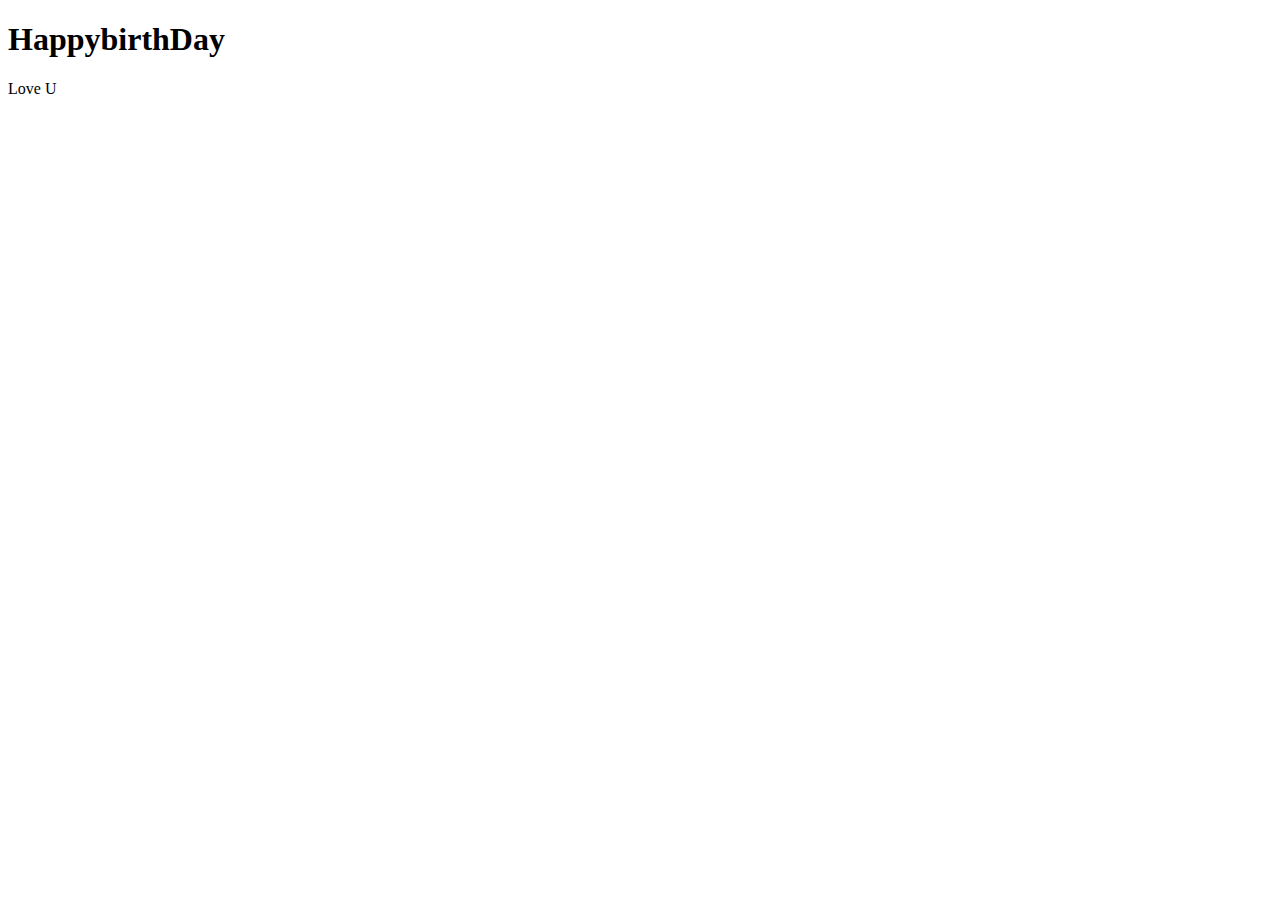
==== index.html @ 6b1266b1 "add index page" ====
<!DOCTYPE html>
<html lang="en">
<head>
    <meta charset="UTF-8">
    <meta http-equiv="X-UA-Compatible" content="IE=edge">
    <meta name="viewport" content="width=device-width, initial-scale=1.0">
    <title>Document</title>
</head>
<body>
    <h1>HappybirthDay</h1>
    <p>Love U</p>
</body>
</html>
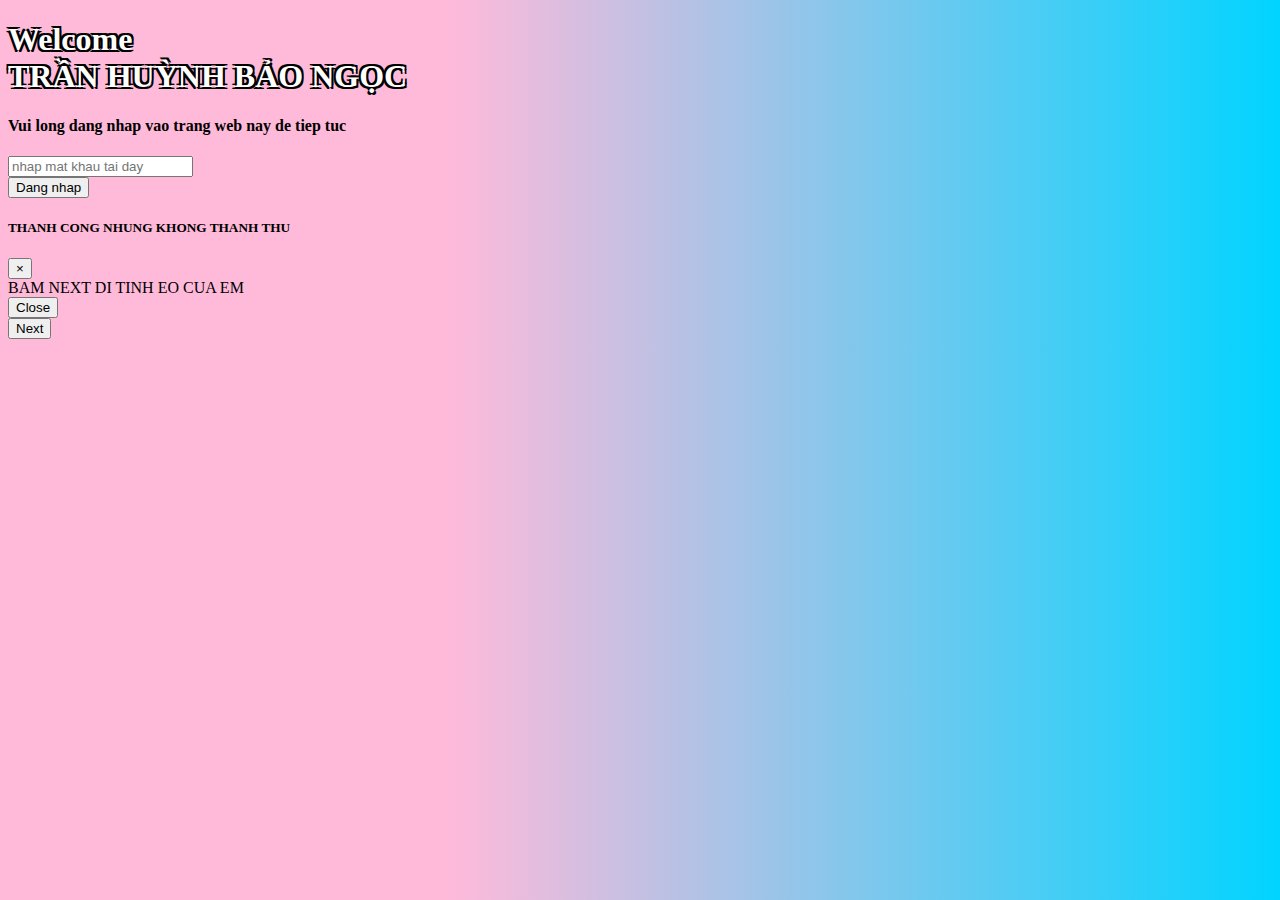
==== commit 34cb8c3d: "index page layout and add hpbd page" ====
--- a/index.html
+++ b/index.html
@@ -5,9 +5,96 @@
     <meta http-equiv="X-UA-Compatible" content="IE=edge">
     <meta name="viewport" content="width=device-width, initial-scale=1.0">
     <title>Document</title>
+
+    <!--Bootstrap-->
+    <link rel="stylesheet" href="https://cdn.jsdelivr.net/npm/bootstrap@4.5.3/dist/css/bootstrap.min.css" integrity="sha384-TX8t27EcRE3e/ihU7zmQxVncDAy5uIKz4rEkgIXeMed4M0jlfIDPvg6uqKI2xXr2" crossorigin="anonymous">
+    
+    <style>
+        .my-gradient{
+            background: rgb(255,186,218);
+background: linear-gradient(90deg, rgba(255,186,218,1) 35%, rgba(0,212,255,1) 100%);     
+        }
+        .strokeme {
+            color: white;
+            text-shadow: -2px -2px 0 #000, 2px -2px 0 #000, -2px 2px 0 #000, 2px 2px 0 #000;
+        }
+        .shake-it {
+        /* Start the shake animation and make the animation last for 0.5 seconds */
+        animation: shake 0.5s;
+
+        /* When the animation is finished, start again */
+        animation-iteration-count: infinite;
+        }
+
+        @keyframes shake {
+        0% { transform: translate(1px, 1px) rotate(0deg); }
+        50% { transform: translate(-1px, 2px) rotate(-1deg); }
+        100% { transform: translate(1px, -2px) rotate(-1deg); }
+        }
+    </style>
+
 </head>
-<body>
-    <h1>HappybirthDay</h1>
-    <p>Love U</p>
+<body id="body" class="my-gradient">
+
+    <div class="container-fluid">
+        <div class="text-center m-5 shake-it">
+            <h1 id="title" class="text-danger">Welcome <br>TRẦN HUỲNH BẢO NGỌC</h1>
+        </div>
+
+        <h4 class="m-5 text-center">Vui long dang nhap vao trang web nay de tiep tuc</h4>
+
+        <form class="text-center m-5" onsubmit="event.preventDefault()">
+            <div class="form-group row justify-content-center">
+                <input type="password" name="password" id="" placeholder="nhap mat khau tai day" class="form-control form-control-lg col-3" required>
+            </div>
+            
+            <button class="btn btn-danger display-3" data-toggle="modal" data-target="#OkModal">Dang nhap</button>
+        </form>
+    </div>
+    
+
+    <!--Modal-->
+    <div class="modal fade" id="OkModal" tabindex="-1" aria-labelledby="OkModalLabel" aria-hidden="true">
+        <div class="modal-dialog">
+          <div class="modal-content">
+            <div class="modal-header">
+              <h5 class="modal-title" id="exampleModalLabel">THANH CONG NHUNG KHONG THANH THU</h5>
+              <button type="button" class="close" data-dismiss="modal" aria-label="Close">
+                <span aria-hidden="true">&times;</span>
+              </button>
+            </div>
+            <div class="modal-body">
+              BAM NEXT DI TINH EO CUA EM
+            </div>
+            <div class="modal-footer">
+              <button type="button" class="btn btn-secondary" data-dismiss="modal">Close</button>
+                <form action="hpbd.html">
+                    <input type="submit" value="Next" class="btn btn-success"/>
+                </form>
+            </div>
+          </div>
+        </div>
+      </div>
+
+    <!--JS for bootstrap-->
+    <script src="https://code.jquery.com/jquery-3.5.1.slim.min.js" integrity="sha384-DfXdz2htPH0lsSSs5nCTpuj/zy4C+OGpamoFVy38MVBnE+IbbVYUew+OrCXaRkfj" crossorigin="anonymous"></script>
+    <script src="https://cdn.jsdelivr.net/npm/bootstrap@4.5.3/dist/js/bootstrap.bundle.min.js" integrity="sha384-ho+j7jyWK8fNQe+A12Hb8AhRq26LrZ/JpcUGGOn+Y7RsweNrtN/tE3MoK7ZeZDyx" crossorigin="anonymous"></script>
+    <script>
+        let title = document.getElementById("title");
+        function rainbow_title(){
+            let colors_list = ['text-primary', 'text-secondary', 'text-success', 'text-danger', 'text-warning', 'text-info'];
+            let length = colors_list.length;
+            let i = 0;
+            setInterval(function (){
+                title.className = colors_list[i];
+                title.className += ' display-3'; title.className += ' strokeme';
+                i+=1;
+                if(i >= length){
+                    i = 0;
+                }
+            }, 500)
+        }
+        rainbow_title();
+    </script>
 </body>
 </html>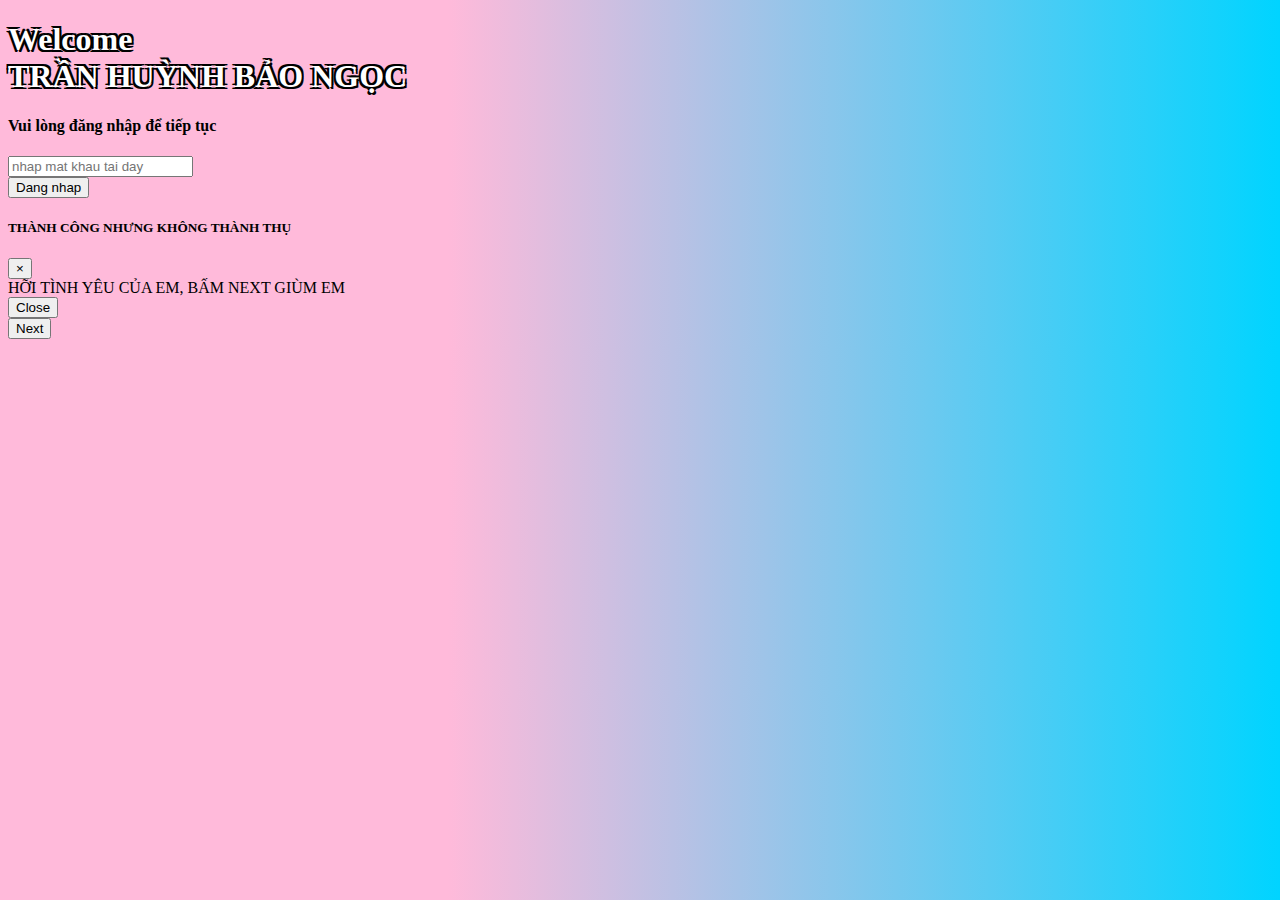
==== commit 3deb959c: "done basically" ====
--- a/index.html
+++ b/index.html
@@ -4,7 +4,7 @@
     <meta charset="UTF-8">
     <meta http-equiv="X-UA-Compatible" content="IE=edge">
     <meta name="viewport" content="width=device-width, initial-scale=1.0">
-    <title>Document</title>
+    <title>WELCOME BIRTHDAY BOY</title>
 
     <!--Bootstrap-->
     <link rel="stylesheet" href="https://cdn.jsdelivr.net/npm/bootstrap@4.5.3/dist/css/bootstrap.min.css" integrity="sha384-TX8t27EcRE3e/ihU7zmQxVncDAy5uIKz4rEkgIXeMed4M0jlfIDPvg6uqKI2xXr2" crossorigin="anonymous">
@@ -29,7 +29,7 @@
         @keyframes shake {
         0% { transform: translate(1px, 1px) rotate(0deg); }
         50% { transform: translate(-1px, 2px) rotate(-1deg); }
-        100% { transform: translate(1px, -2px) rotate(-1deg); }
+        100% { transform: translate(1px, -2px) rotate(1deg); }
         }
     </style>
 
@@ -41,7 +41,7 @@
             <h1 id="title" class="text-danger">Welcome <br>TRẦN HUỲNH BẢO NGỌC</h1>
         </div>
 
-        <h4 class="m-5 text-center">Vui long dang nhap vao trang web nay de tiep tuc</h4>
+        <h4 class="m-5 text-center">Vui lòng đăng nhập để tiếp tục</h4>
 
         <form class="text-center m-5" onsubmit="event.preventDefault()">
             <div class="form-group row justify-content-center">
@@ -58,13 +58,13 @@
         <div class="modal-dialog">
           <div class="modal-content">
             <div class="modal-header">
-              <h5 class="modal-title" id="exampleModalLabel">THANH CONG NHUNG KHONG THANH THU</h5>
+              <h5 class="modal-title" id="exampleModalLabel">THÀNH CÔNG NHƯNG KHÔNG THÀNH THỤ</h5>
               <button type="button" class="close" data-dismiss="modal" aria-label="Close">
                 <span aria-hidden="true">&times;</span>
               </button>
             </div>
             <div class="modal-body">
-              BAM NEXT DI TINH EO CUA EM
+              HỠI TÌNH YÊU CỦA EM, BẤM NEXT GIÙM EM
             </div>
             <div class="modal-footer">
               <button type="button" class="btn btn-secondary" data-dismiss="modal">Close</button>
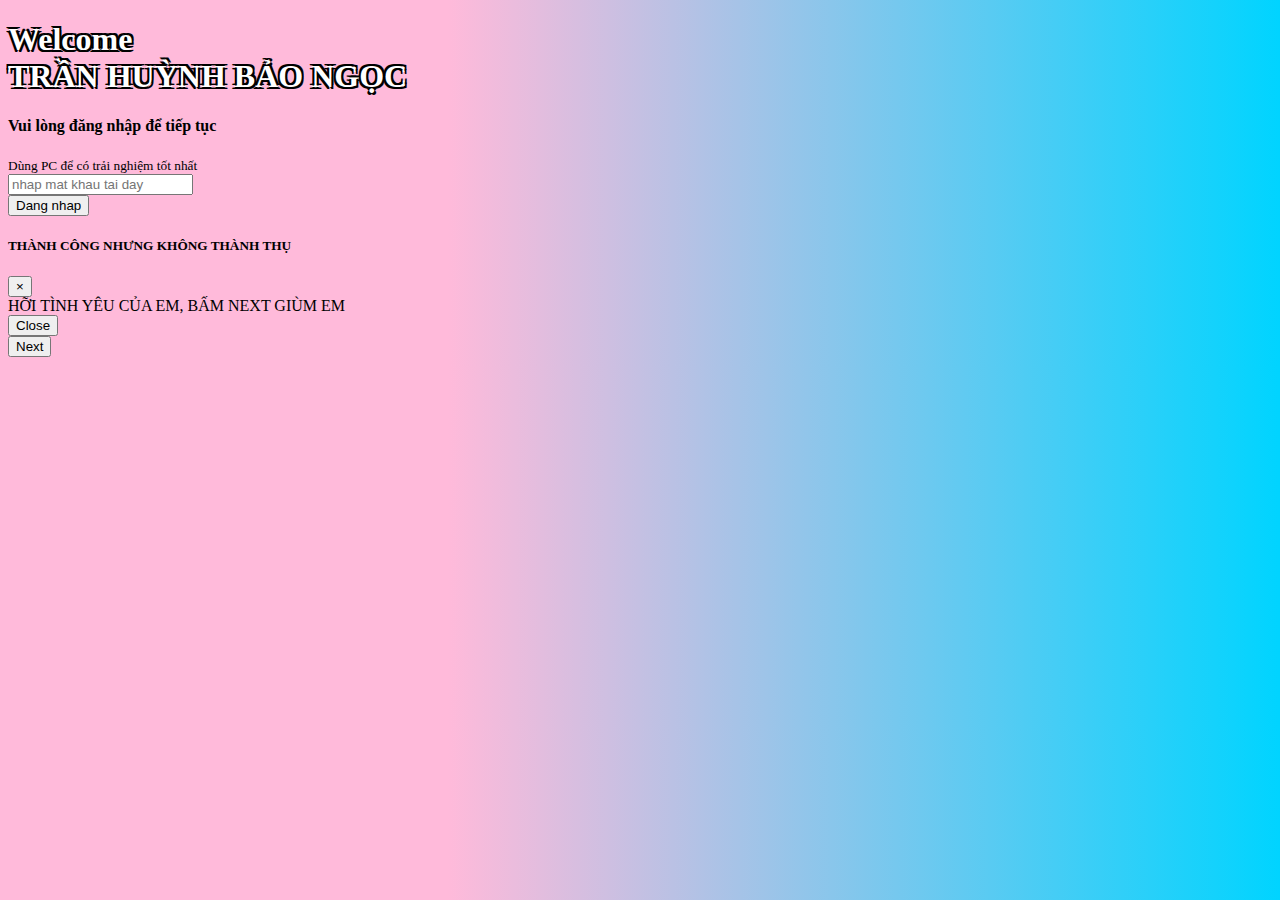
==== commit 464caf11: "add more image" ====
--- a/index.html
+++ b/index.html
@@ -35,13 +35,18 @@
 
 </head>
 <body id="body" class="my-gradient">
+    <!--Made by TUNG-->
 
     <div class="container-fluid">
         <div class="text-center m-5 shake-it">
             <h1 id="title" class="text-danger">Welcome <br>TRẦN HUỲNH BẢO NGỌC</h1>
         </div>
 
-        <h4 class="m-5 text-center">Vui lòng đăng nhập để tiếp tục</h4>
+        <div class="text-center">
+            <h4 class="m-5">Vui lòng đăng nhập để tiếp tục</h4>
+            <small>Dùng PC để có trải nghiệm tốt nhất</small>
+        </div>
+        
 
         <form class="text-center m-5" onsubmit="event.preventDefault()">
             <div class="form-group row justify-content-center">
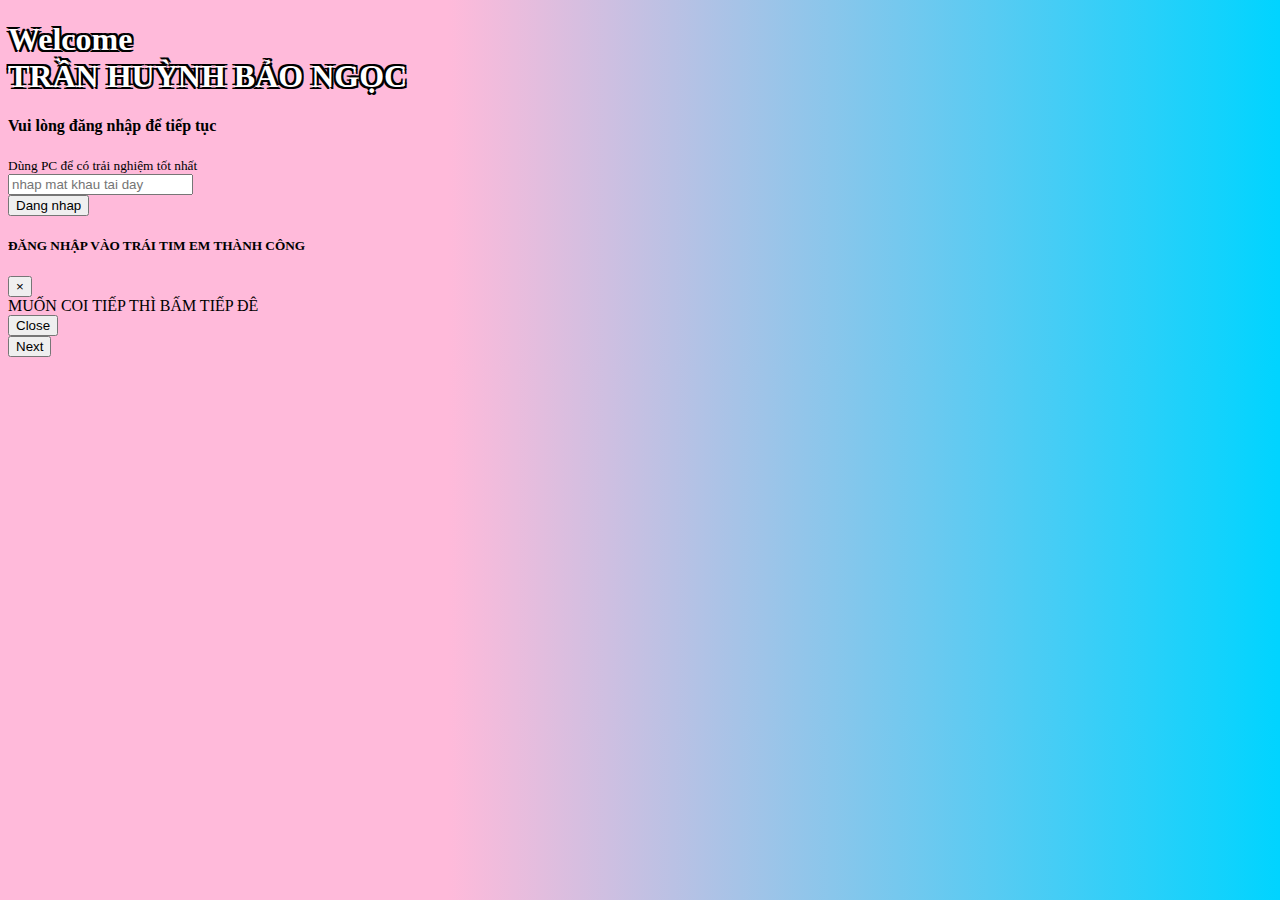
==== commit 218ac42d: "change text content" ====
--- a/index.html
+++ b/index.html
@@ -63,13 +63,13 @@
         <div class="modal-dialog">
           <div class="modal-content">
             <div class="modal-header">
-              <h5 class="modal-title" id="exampleModalLabel">THÀNH CÔNG NHƯNG KHÔNG THÀNH THỤ</h5>
+              <h5 class="modal-title" id="exampleModalLabel">ĐĂNG NHẬP VÀO TRÁI TIM EM THÀNH CÔNG</h5>
               <button type="button" class="close" data-dismiss="modal" aria-label="Close">
                 <span aria-hidden="true">&times;</span>
               </button>
             </div>
             <div class="modal-body">
-              HỠI TÌNH YÊU CỦA EM, BẤM NEXT GIÙM EM
+              MUỐN COI TIẾP THÌ BẤM TIẾP ĐÊ
             </div>
             <div class="modal-footer">
               <button type="button" class="btn btn-secondary" data-dismiss="modal">Close</button>
